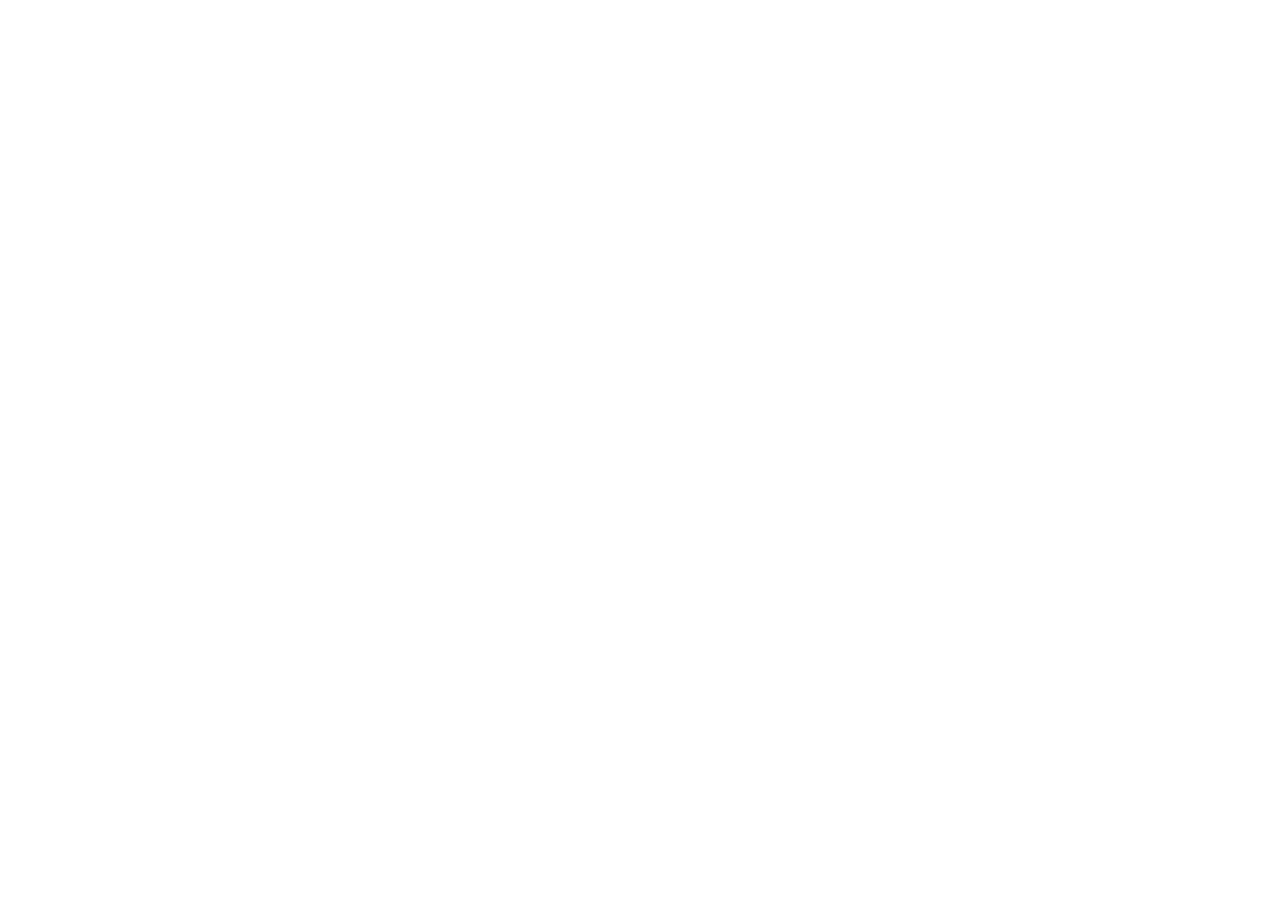
==== app/index.html @ 1d6cbb5c "first commit : exo 1,2,3 et 4" ====
<!DOCTYPE html>
<html ng-app="myApp">
<head>
<meta charset="UTF-8">
<script src="./bower_components/angular/angular.js"></script>
<script src="./bower_components/angular-route/angular-route.js"></script>
<script src="./bower_components/angular-sanitize/angular-sanitize.js"></script>
<script src="./app.js"></script>
<script src="./view-catalog/catalog.js"></script>
<script src="./view-book/book.js"></script>
<title ng-bind="titre"></title>
</head>
<body>
	<div ng-view></div>
</body>
</html>
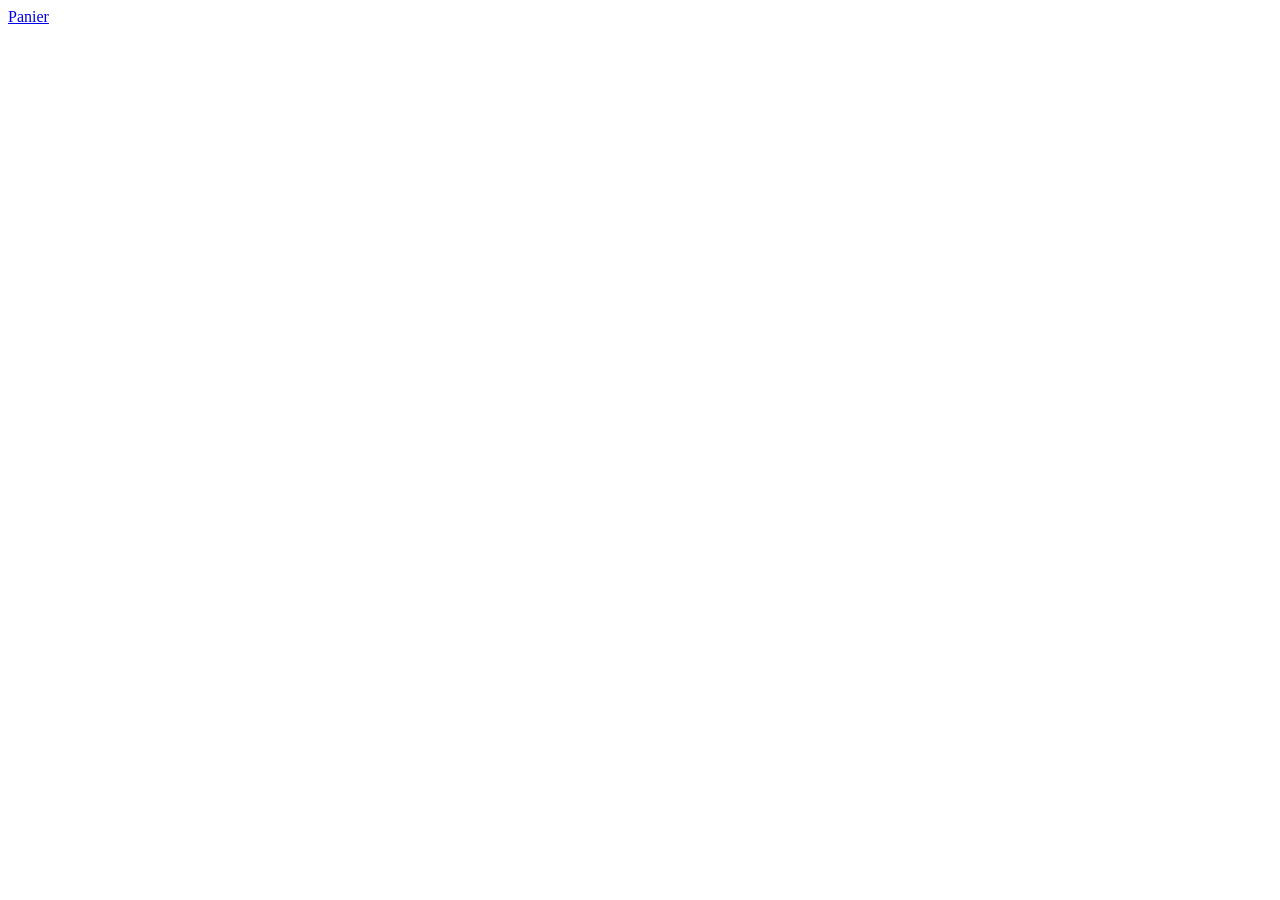
==== commit 09c6b8d0: "suite des tps" ====
--- a/app/index.html
+++ b/app/index.html
@@ -6,10 +6,17 @@
 <script src="./bower_components/angular-route/angular-route.js"></script>
 <script src="./bower_components/angular-sanitize/angular-sanitize.js"></script>
 <script src="./app.js"></script>
+<script src="./forms.js"></script>
 <script src="./view-catalog/catalog.js"></script>
+<script src="./view-catalog/serviceCatalog.js"></script>
 <script src="./view-book/book.js"></script>
+<script src="./view-book/directiveStars.js"></script>
+<script src="./components/filters.js"></script>
+<script src="./view-panier/gestionPanier.js"></script>
+<script src="./view-panier/panierController.js"></script>
 <title ng-bind="titre"></title>
 </head>
+<a ng-href='#/panier'>Panier</a>
 <body>
 	<div ng-view></div>
 </body>
